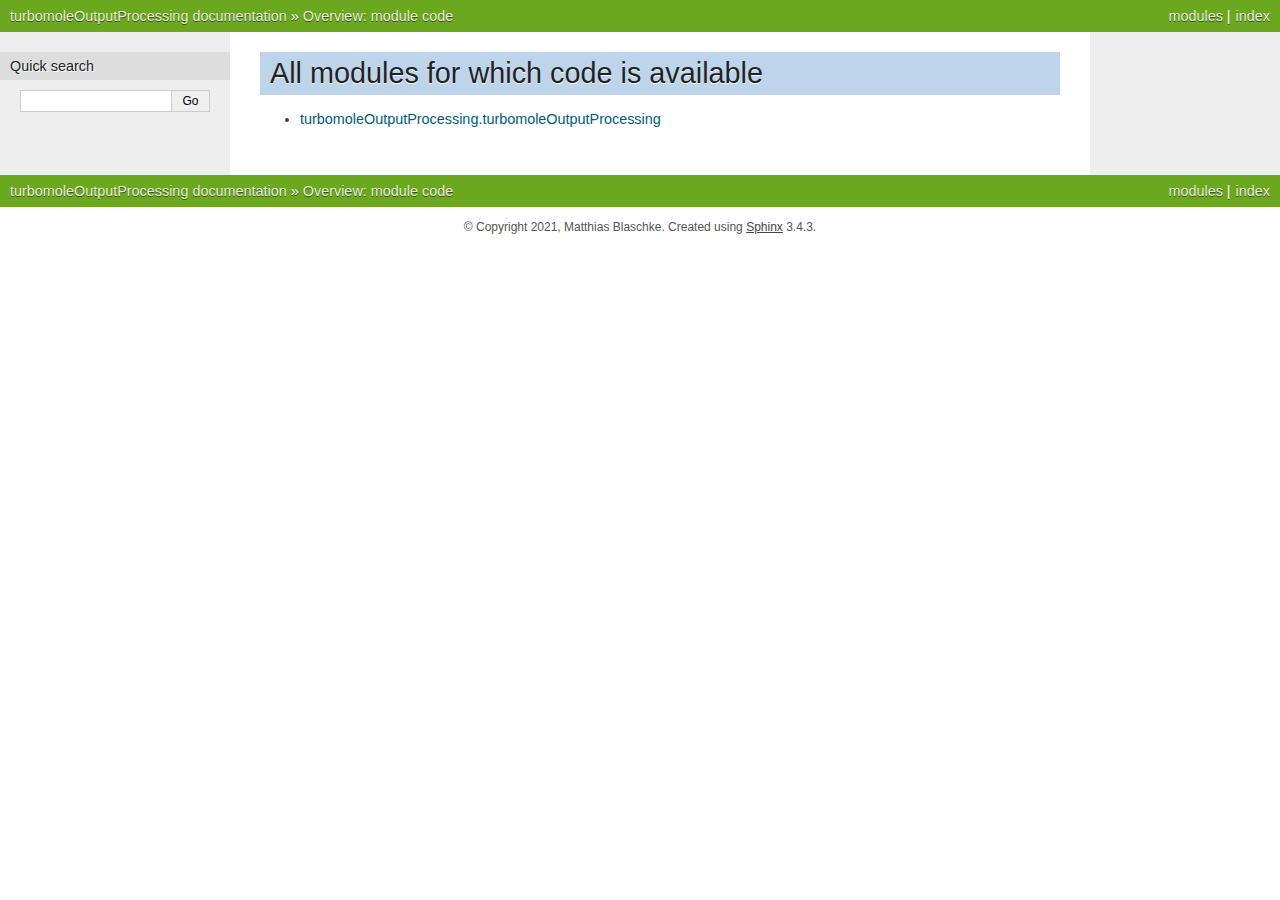
==== _modules/index.html @ c707b862 "innit" ====
<!DOCTYPE html>

<html lang="Python3">
  <head>
    <meta charset="utf-8" />
    <meta name="viewport" content="width=device-width, initial-scale=1.0" />
    <title>Overview: module code &#8212; turbomoleOutputProcessing  documentation</title>
    <link rel="stylesheet" href="../_static/pygments.css" type="text/css" />
    <link rel="stylesheet" href="../_static/nature.css" type="text/css" />
    <script id="documentation_options" data-url_root="../" src="../_static/documentation_options.js"></script>
    <script src="../_static/jquery.js"></script>
    <script src="../_static/underscore.js"></script>
    <script src="../_static/doctools.js"></script>
    <link rel="index" title="Index" href="../genindex.html" />
    <link rel="search" title="Search" href="../search.html" /> 
  </head><body>
    <div class="related" role="navigation" aria-label="related navigation">
      <h3>Navigation</h3>
      <ul>
        <li class="right" style="margin-right: 10px">
          <a href="../genindex.html" title="General Index"
             accesskey="I">index</a></li>
        <li class="right" >
          <a href="../py-modindex.html" title="Python Module Index"
             >modules</a> |</li>
        <li class="nav-item nav-item-0"><a href="../index.html">turbomoleOutputProcessing  documentation</a> &#187;</li>
        <li class="nav-item nav-item-this"><a href="">Overview: module code</a></li> 
      </ul>
    </div>  

    <div class="document">
      <div class="documentwrapper">
        <div class="bodywrapper">
          <div class="body" role="main">
            
  <h1>All modules for which code is available</h1>
<ul><li><a href="turbomoleOutputProcessing/turbomoleOutputProcessing.html">turbomoleOutputProcessing.turbomoleOutputProcessing</a></li>
</ul>

            <div class="clearer"></div>
          </div>
        </div>
      </div>
      <div class="sphinxsidebar" role="navigation" aria-label="main navigation">
        <div class="sphinxsidebarwrapper">
<div id="searchbox" style="display: none" role="search">
  <h3 id="searchlabel">Quick search</h3>
    <div class="searchformwrapper">
    <form class="search" action="../search.html" method="get">
      <input type="text" name="q" aria-labelledby="searchlabel" />
      <input type="submit" value="Go" />
    </form>
    </div>
</div>
<script>$('#searchbox').show(0);</script>
        </div>
      </div>
      <div class="clearer"></div>
    </div>
    <div class="related" role="navigation" aria-label="related navigation">
      <h3>Navigation</h3>
      <ul>
        <li class="right" style="margin-right: 10px">
          <a href="../genindex.html" title="General Index"
             >index</a></li>
        <li class="right" >
          <a href="../py-modindex.html" title="Python Module Index"
             >modules</a> |</li>
        <li class="nav-item nav-item-0"><a href="../index.html">turbomoleOutputProcessing  documentation</a> &#187;</li>
        <li class="nav-item nav-item-this"><a href="">Overview: module code</a></li> 
      </ul>
    </div>
    <div class="footer" role="contentinfo">
        &#169; Copyright 2021, Matthias Blaschke.
      Created using <a href="https://www.sphinx-doc.org/">Sphinx</a> 3.4.3.
    </div>
  </body>
</html>
---- _static/pygments.css ----
pre { line-height: 125%; }
td.linenos pre { color: #000000; background-color: #f0f0f0; padding-left: 5px; padding-right: 5px; }
span.linenos { color: #000000; background-color: #f0f0f0; padding-left: 5px; padding-right: 5px; }
td.linenos pre.special { color: #000000; background-color: #ffffc0; padding-left: 5px; padding-right: 5px; }
span.linenos.special { color: #000000; background-color: #ffffc0; padding-left: 5px; padding-right: 5px; }
.highlight .hll { background-color: #ffffcc }
.highlight { background: #f8f8f8; }
.highlight .c { color: #8f5902; font-style: italic } /* Comment */
.highlight .err { color: #a40000; border: 1px solid #ef2929 } /* Error */
.highlight .g { color: #000000 } /* Generic */
.highlight .k { color: #204a87; font-weight: bold } /* Keyword */
.highlight .l { color: #000000 } /* Literal */
.highlight .n { color: #000000 } /* Name */
.highlight .o { color: #ce5c00; font-weight: bold } /* Operator */
.highlight .x { color: #000000 } /* Other */
.highlight .p { color: #000000; font-weight: bold } /* Punctuation */
.highlight .ch { color: #8f5902; font-style: italic } /* Comment.Hashbang */
.highlight .cm { color: #8f5902; font-style: italic } /* Comment.Multiline */
.highlight .cp { color: #8f5902; font-style: italic } /* Comment.Preproc */
.highlight .cpf { color: #8f5902; font-style: italic } /* Comment.PreprocFile */
.highlight .c1 { color: #8f5902; font-style: italic } /* Comment.Single */
.highlight .cs { color: #8f5902; font-style: italic } /* Comment.Special */
.highlight .gd { color: #a40000 } /* Generic.Deleted */
.highlight .ge { color: #000000; font-style: italic } /* Generic.Emph */
.highlight .gr { color: #ef2929 } /* Generic.Error */
.highlight .gh { color: #000080; font-weight: bold } /* Generic.Heading */
.highlight .gi { color: #00A000 } /* Generic.Inserted */
.highlight .go { color: #000000; font-style: italic } /* Generic.Output */
.highlight .gp { color: #8f5902 } /* Generic.Prompt */
.highlight .gs { color: #000000; font-weight: bold } /* Generic.Strong */
.highlight .gu { color: #800080; font-weight: bold } /* Generic.Subheading */
.highlight .gt { color: #a40000; font-weight: bold } /* Generic.Traceback */
.highlight .kc { color: #204a87; font-weight: bold } /* Keyword.Constant */
.highlight .kd { color: #204a87; font-weight: bold } /* Keyword.Declaration */
.highlight .kn { color: #204a87; font-weight: bold } /* Keyword.Namespace */
.highlight .kp { color: #204a87; font-weight: bold } /* Keyword.Pseudo */
.highlight .kr { color: #204a87; font-weight: bold } /* Keyword.Reserved */
.highlight .kt { color: #204a87; font-weight: bold } /* Keyword.Type */
.highlight .ld { color: #000000 } /* Literal.Date */
.highlight .m { color: #0000cf; font-weight: bold } /* Literal.Number */
.highlight .s { color: #4e9a06 } /* Literal.String */
.highlight .na { color: #c4a000 } /* Name.Attribute */
.highlight .nb { color: #204a87 } /* Name.Builtin */
.highlight .nc { color: #000000 } /* Name.Class */
.highlight .no { color: #000000 } /* Name.Constant */
.highlight .nd { color: #5c35cc; font-weight: bold } /* Name.Decorator */
.highlight .ni { color: #ce5c00 } /* Name.Entity */
.highlight .ne { color: #cc0000; font-weight: bold } /* Name.Exception */
.highlight .nf { color: #000000 } /* Name.Function */
.highlight .nl { color: #f57900 } /* Name.Label */
.highlight .nn { color: #000000 } /* Name.Namespace */
.highlight .nx { color: #000000 } /* Name.Other */
.highlight .py { color: #000000 } /* Name.Property */
.highlight .nt { color: #204a87; font-weight: bold } /* Name.Tag */
.highlight .nv { color: #000000 } /* Name.Variable */
.highlight .ow { color: #204a87; font-weight: bold } /* Operator.Word */
.highlight .w { color: #f8f8f8; text-decoration: underline } /* Text.Whitespace */
.highlight .mb { color: #0000cf; font-weight: bold } /* Literal.Number.Bin */
.highlight .mf { color: #0000cf; font-weight: bold } /* Literal.Number.Float */
.highlight .mh { color: #0000cf; font-weight: bold } /* Literal.Number.Hex */
.highlight .mi { color: #0000cf; font-weight: bold } /* Literal.Number.Integer */
.highlight .mo { color: #0000cf; font-weight: bold } /* Literal.Number.Oct */
.highlight .sa { color: #4e9a06 } /* Literal.String.Affix */
.highlight .sb { color: #4e9a06 } /* Literal.String.Backtick */
.highlight .sc { color: #4e9a06 } /* Literal.String.Char */
.highlight .dl { color: #4e9a06 } /* Literal.String.Delimiter */
.highlight .sd { color: #8f5902; font-style: italic } /* Literal.String.Doc */
.highlight .s2 { color: #4e9a06 } /* Literal.String.Double */
.highlight .se { color: #4e9a06 } /* Literal.String.Escape */
.highlight .sh { color: #4e9a06 } /* Literal.String.Heredoc */
.highlight .si { color: #4e9a06 } /* Literal.String.Interpol */
.highlight .sx { color: #4e9a06 } /* Literal.String.Other */
.highlight .sr { color: #4e9a06 } /* Literal.String.Regex */
.highlight .s1 { color: #4e9a06 } /* Literal.String.Single */
.highlight .ss { color: #4e9a06 } /* Literal.String.Symbol */
.highlight .bp { color: #3465a4 } /* Name.Builtin.Pseudo */
.highlight .fm { color: #000000 } /* Name.Function.Magic */
.highlight .vc { color: #000000 } /* Name.Variable.Class */
.highlight .vg { color: #000000 } /* Name.Variable.Global */
.highlight .vi { color: #000000 } /* Name.Variable.Instance */
.highlight .vm { color: #000000 } /* Name.Variable.Magic */
.highlight .il { color: #0000cf; font-weight: bold } /* Literal.Number.Integer.Long */
---- _static/nature.css ----
/*
 * nature.css_t
 * ~~~~~~~~~~~~
 *
 * Sphinx stylesheet -- nature theme.
 *
 * :copyright: Copyright 2007-2021 by the Sphinx team, see AUTHORS.
 * :license: BSD, see LICENSE for details.
 *
 */

@import url("basic.css");

/* -- page layout ----------------------------------------------------------- */

body {
    font-family: Arial, sans-serif;
    font-size: 100%;
    background-color: #fff;
    color: #555;
    margin: 0;
    padding: 0;
}

div.documentwrapper {
    float: left;
    width: 100%;
}

div.bodywrapper {
    margin: 0 0 0 230px;
}

hr {
    border: 1px solid #B1B4B6;
}

div.document {
    background-color: #eee;
}

div.body {
    background-color: #ffffff;
    color: #3E4349;
    padding: 0 30px 30px 30px;
    font-size: 0.9em;
}

div.footer {
    color: #555;
    width: 100%;
    padding: 13px 0;
    text-align: center;
    font-size: 75%;
}

div.footer a {
    color: #444;
    text-decoration: underline;
}

div.related {
    background-color: #6BA81E;
    line-height: 32px;
    color: #fff;
    text-shadow: 0px 1px 0 #444;
    font-size: 0.9em;
}

div.related a {
    color: #E2F3CC;
}

div.sphinxsidebar {
    font-size: 0.75em;
    line-height: 1.5em;
}

div.sphinxsidebarwrapper{
    padding: 20px 0;
}

div.sphinxsidebar h3,
div.sphinxsidebar h4 {
    font-family: Arial, sans-serif;
    color: #222;
    font-size: 1.2em;
    font-weight: normal;
    margin: 0;
    padding: 5px 10px;
    background-color: #ddd;
    text-shadow: 1px 1px 0 white
}

div.sphinxsidebar h4{
    font-size: 1.1em;
}

div.sphinxsidebar h3 a {
    color: #444;
}


div.sphinxsidebar p {
    color: #888;
    padding: 5px 20px;
}

div.sphinxsidebar p.topless {
}

div.sphinxsidebar ul {
    margin: 10px 20px;
    padding: 0;
    color: #000;
}

div.sphinxsidebar a {
    color: #444;
}

div.sphinxsidebar input {
    border: 1px solid #ccc;
    font-family: sans-serif;
    font-size: 1em;
}

div.sphinxsidebar .searchformwrapper {
    margin-left: 20px;
    margin-right: 20px;
}

/* -- body styles ----------------------------------------------------------- */

a {
    color: #005B81;
    text-decoration: none;
}

a:hover {
    color: #E32E00;
    text-decoration: underline;
}

div.body h1,
div.body h2,
div.body h3,
div.body h4,
div.body h5,
div.body h6 {
    font-family: Arial, sans-serif;
    background-color: #BED4EB;
    font-weight: normal;
    color: #212224;
    margin: 30px 0px 10px 0px;
    padding: 5px 0 5px 10px;
    text-shadow: 0px 1px 0 white
}

div.body h1 { border-top: 20px solid white; margin-top: 0; font-size: 200%; }
div.body h2 { font-size: 150%; background-color: #C8D5E3; }
div.body h3 { font-size: 120%; background-color: #D8DEE3; }
div.body h4 { font-size: 110%; background-color: #D8DEE3; }
div.body h5 { font-size: 100%; background-color: #D8DEE3; }
div.body h6 { font-size: 100%; background-color: #D8DEE3; }

a.headerlink {
    color: #c60f0f;
    font-size: 0.8em;
    padding: 0 4px 0 4px;
    text-decoration: none;
}

a.headerlink:hover {
    background-color: #c60f0f;
    color: white;
}

div.body p, div.body dd, div.body li {
    line-height: 1.5em;
}

div.admonition p.admonition-title + p {
    display: inline;
}

div.note {
    background-color: #eee;
    border: 1px solid #ccc;
}

div.seealso {
    background-color: #ffc;
    border: 1px solid #ff6;
}

div.topic {
    background-color: #eee;
}

div.warning {
    background-color: #ffe4e4;
    border: 1px solid #f66;
}

p.admonition-title {
    display: inline;
}

p.admonition-title:after {
    content: ":";
}

pre {
    padding: 10px;
    line-height: 1.2em;
    border: 1px solid #C6C9CB;
    font-size: 1.1em;
    margin: 1.5em 0 1.5em 0;
    -webkit-box-shadow: 1px 1px 1px #d8d8d8;
    -moz-box-shadow: 1px 1px 1px #d8d8d8;
}

code {
    background-color: #ecf0f3;
    color: #222;
    /* padding: 1px 2px; */
    font-size: 1.1em;
    font-family: monospace;
}

.viewcode-back {
    font-family: Arial, sans-serif;
}

div.viewcode-block:target {
    background-color: #f4debf;
    border-top: 1px solid #ac9;
    border-bottom: 1px solid #ac9;
}

div.code-block-caption {
    background-color: #ddd;
    color: #222;
    border: 1px solid #C6C9CB;
}
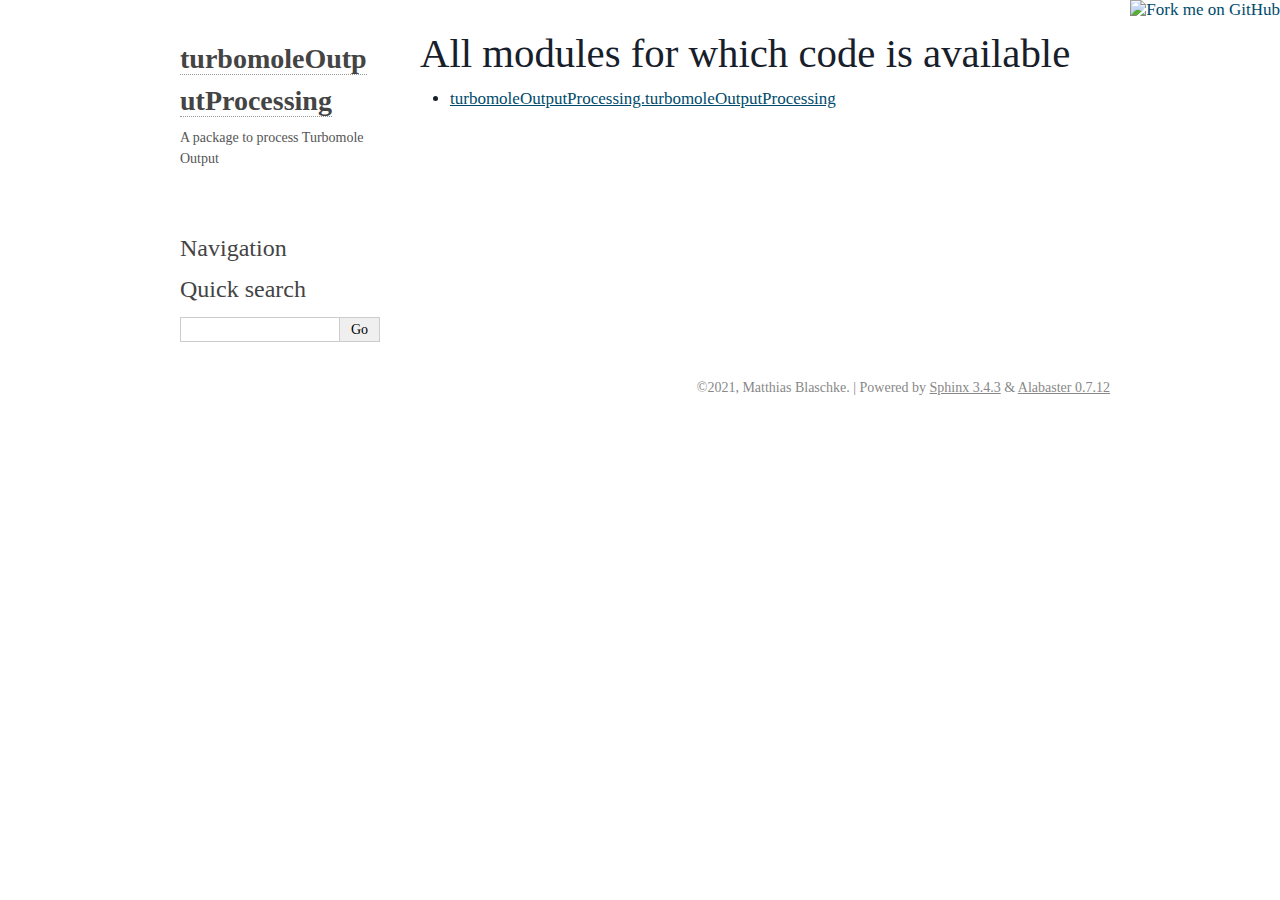
==== commit bcf5909f: "doc" ====
--- a/_modules/index.html
+++ b/_modules/index.html
@@ -7,43 +7,66 @@
     <meta name="viewport" content="width=device-width, initial-scale=1.0" />
     <title>Overview: module code &#8212; turbomoleOutputProcessing  documentation</title>
     <link rel="stylesheet" href="../_static/pygments.css" type="text/css" />
-    <link rel="stylesheet" href="../_static/nature.css" type="text/css" />
+    <link rel="stylesheet" href="../_static/alabaster.css" type="text/css" />
     <script id="documentation_options" data-url_root="../" src="../_static/documentation_options.js"></script>
     <script src="../_static/jquery.js"></script>
     <script src="../_static/underscore.js"></script>
     <script src="../_static/doctools.js"></script>
     <link rel="index" title="Index" href="../genindex.html" />
-    <link rel="search" title="Search" href="../search.html" /> 
+    <link rel="search" title="Search" href="../search.html" />
+   
+  <link rel="stylesheet" href="../_static/custom.css" type="text/css" />
+  
+  
+  <meta name="viewport" content="width=device-width, initial-scale=0.9, maximum-scale=0.9" />
+
   </head><body>
-    <div class="related" role="navigation" aria-label="related navigation">
-      <h3>Navigation</h3>
-      <ul>
-        <li class="right" style="margin-right: 10px">
-          <a href="../genindex.html" title="General Index"
-             accesskey="I">index</a></li>
-        <li class="right" >
-          <a href="../py-modindex.html" title="Python Module Index"
-             >modules</a> |</li>
-        <li class="nav-item nav-item-0"><a href="../index.html">turbomoleOutputProcessing  documentation</a> &#187;</li>
-        <li class="nav-item nav-item-this"><a href="">Overview: module code</a></li> 
-      </ul>
-    </div>  
+  
 
     <div class="document">
       <div class="documentwrapper">
         <div class="bodywrapper">
+          
+
           <div class="body" role="main">
             
   <h1>All modules for which code is available</h1>
 <ul><li><a href="turbomoleOutputProcessing/turbomoleOutputProcessing.html">turbomoleOutputProcessing.turbomoleOutputProcessing</a></li>
 </ul>
 
-            <div class="clearer"></div>
           </div>
+          
         </div>
       </div>
       <div class="sphinxsidebar" role="navigation" aria-label="main navigation">
         <div class="sphinxsidebarwrapper">
+<h1 class="logo"><a href="../index.html">turbomoleOutputProcessing</a></h1>
+
+
+
+<p class="blurb">A package to process Turbomole Output</p>
+
+
+
+
+<p>
+<iframe src="https://ghbtns.com/github-btn.html?user=blaschma&repo=blaschma/turbomoleOuptputProcessing&type=watch&count=true&size=large&v=2"
+  allowtransparency="true" frameborder="0" scrolling="0" width="200px" height="35px"></iframe>
+</p>
+
+
+
+
+
+<h3>Navigation</h3>
+
+<div class="relations">
+<h3>Related Topics</h3>
+<ul>
+  <li><a href="../index.html">Documentation overview</a><ul>
+  </ul></li>
+</ul>
+</div>
 <div id="searchbox" style="display: none" role="search">
   <h3 id="searchlabel">Quick search</h3>
     <div class="searchformwrapper">
@@ -54,26 +77,33 @@
     </div>
 </div>
 <script>$('#searchbox').show(0);</script>
+
+
+
+
+
+
+
+
         </div>
       </div>
       <div class="clearer"></div>
     </div>
-    <div class="related" role="navigation" aria-label="related navigation">
-      <h3>Navigation</h3>
-      <ul>
-        <li class="right" style="margin-right: 10px">
-          <a href="../genindex.html" title="General Index"
-             >index</a></li>
-        <li class="right" >
-          <a href="../py-modindex.html" title="Python Module Index"
-             >modules</a> |</li>
-        <li class="nav-item nav-item-0"><a href="../index.html">turbomoleOutputProcessing  documentation</a> &#187;</li>
-        <li class="nav-item nav-item-this"><a href="">Overview: module code</a></li> 
-      </ul>
+    <div class="footer">
+      &copy;2021, Matthias Blaschke.
+      
+      |
+      Powered by <a href="http://sphinx-doc.org/">Sphinx 3.4.3</a>
+      &amp; <a href="https://github.com/bitprophet/alabaster">Alabaster 0.7.12</a>
+      
     </div>
-    <div class="footer" role="contentinfo">
-        &#169; Copyright 2021, Matthias Blaschke.
-      Created using <a href="https://www.sphinx-doc.org/">Sphinx</a> 3.4.3.
-    </div>
+
+    
+    <a href="https://github.com/blaschma/blaschma/turbomoleOuptputProcessing" class="github">
+        <img style="position: absolute; top: 0; right: 0; border: 0;" src="https://s3.amazonaws.com/github/ribbons/forkme_right_darkblue_121621.png" alt="Fork me on GitHub"  class="github"/>
+    </a>
+    
+
+    
   </body>
 </html>--- a/_static/pygments.css
+++ b/_static/pygments.css
@@ -8,15 +8,15 @@
 .highlight .c { color: #8f5902; font-style: italic } /* Comment */
 .highlight .err { color: #a40000; border: 1px solid #ef2929 } /* Error */
 .highlight .g { color: #000000 } /* Generic */
-.highlight .k { color: #204a87; font-weight: bold } /* Keyword */
+.highlight .k { color: #004461; font-weight: bold } /* Keyword */
 .highlight .l { color: #000000 } /* Literal */
 .highlight .n { color: #000000 } /* Name */
-.highlight .o { color: #ce5c00; font-weight: bold } /* Operator */
+.highlight .o { color: #582800 } /* Operator */
 .highlight .x { color: #000000 } /* Other */
 .highlight .p { color: #000000; font-weight: bold } /* Punctuation */
 .highlight .ch { color: #8f5902; font-style: italic } /* Comment.Hashbang */
 .highlight .cm { color: #8f5902; font-style: italic } /* Comment.Multiline */
-.highlight .cp { color: #8f5902; font-style: italic } /* Comment.Preproc */
+.highlight .cp { color: #8f5902 } /* Comment.Preproc */
 .highlight .cpf { color: #8f5902; font-style: italic } /* Comment.PreprocFile */
 .highlight .c1 { color: #8f5902; font-style: italic } /* Comment.Single */
 .highlight .cs { color: #8f5902; font-style: italic } /* Comment.Special */
@@ -25,25 +25,25 @@
 .highlight .gr { color: #ef2929 } /* Generic.Error */
 .highlight .gh { color: #000080; font-weight: bold } /* Generic.Heading */
 .highlight .gi { color: #00A000 } /* Generic.Inserted */
-.highlight .go { color: #000000; font-style: italic } /* Generic.Output */
-.highlight .gp { color: #8f5902 } /* Generic.Prompt */
+.highlight .go { color: #888888 } /* Generic.Output */
+.highlight .gp { color: #745334 } /* Generic.Prompt */
 .highlight .gs { color: #000000; font-weight: bold } /* Generic.Strong */
 .highlight .gu { color: #800080; font-weight: bold } /* Generic.Subheading */
 .highlight .gt { color: #a40000; font-weight: bold } /* Generic.Traceback */
-.highlight .kc { color: #204a87; font-weight: bold } /* Keyword.Constant */
-.highlight .kd { color: #204a87; font-weight: bold } /* Keyword.Declaration */
-.highlight .kn { color: #204a87; font-weight: bold } /* Keyword.Namespace */
-.highlight .kp { color: #204a87; font-weight: bold } /* Keyword.Pseudo */
-.highlight .kr { color: #204a87; font-weight: bold } /* Keyword.Reserved */
-.highlight .kt { color: #204a87; font-weight: bold } /* Keyword.Type */
+.highlight .kc { color: #004461; font-weight: bold } /* Keyword.Constant */
+.highlight .kd { color: #004461; font-weight: bold } /* Keyword.Declaration */
+.highlight .kn { color: #004461; font-weight: bold } /* Keyword.Namespace */
+.highlight .kp { color: #004461; font-weight: bold } /* Keyword.Pseudo */
+.highlight .kr { color: #004461; font-weight: bold } /* Keyword.Reserved */
+.highlight .kt { color: #004461; font-weight: bold } /* Keyword.Type */
 .highlight .ld { color: #000000 } /* Literal.Date */
-.highlight .m { color: #0000cf; font-weight: bold } /* Literal.Number */
+.highlight .m { color: #990000 } /* Literal.Number */
 .highlight .s { color: #4e9a06 } /* Literal.String */
 .highlight .na { color: #c4a000 } /* Name.Attribute */
-.highlight .nb { color: #204a87 } /* Name.Builtin */
+.highlight .nb { color: #004461 } /* Name.Builtin */
 .highlight .nc { color: #000000 } /* Name.Class */
 .highlight .no { color: #000000 } /* Name.Constant */
-.highlight .nd { color: #5c35cc; font-weight: bold } /* Name.Decorator */
+.highlight .nd { color: #888888 } /* Name.Decorator */
 .highlight .ni { color: #ce5c00 } /* Name.Entity */
 .highlight .ne { color: #cc0000; font-weight: bold } /* Name.Exception */
 .highlight .nf { color: #000000 } /* Name.Function */
@@ -51,15 +51,15 @@
 .highlight .nn { color: #000000 } /* Name.Namespace */
 .highlight .nx { color: #000000 } /* Name.Other */
 .highlight .py { color: #000000 } /* Name.Property */
-.highlight .nt { color: #204a87; font-weight: bold } /* Name.Tag */
+.highlight .nt { color: #004461; font-weight: bold } /* Name.Tag */
 .highlight .nv { color: #000000 } /* Name.Variable */
-.highlight .ow { color: #204a87; font-weight: bold } /* Operator.Word */
+.highlight .ow { color: #004461; font-weight: bold } /* Operator.Word */
 .highlight .w { color: #f8f8f8; text-decoration: underline } /* Text.Whitespace */
-.highlight .mb { color: #0000cf; font-weight: bold } /* Literal.Number.Bin */
-.highlight .mf { color: #0000cf; font-weight: bold } /* Literal.Number.Float */
-.highlight .mh { color: #0000cf; font-weight: bold } /* Literal.Number.Hex */
-.highlight .mi { color: #0000cf; font-weight: bold } /* Literal.Number.Integer */
-.highlight .mo { color: #0000cf; font-weight: bold } /* Literal.Number.Oct */
+.highlight .mb { color: #990000 } /* Literal.Number.Bin */
+.highlight .mf { color: #990000 } /* Literal.Number.Float */
+.highlight .mh { color: #990000 } /* Literal.Number.Hex */
+.highlight .mi { color: #990000 } /* Literal.Number.Integer */
+.highlight .mo { color: #990000 } /* Literal.Number.Oct */
 .highlight .sa { color: #4e9a06 } /* Literal.String.Affix */
 .highlight .sb { color: #4e9a06 } /* Literal.String.Backtick */
 .highlight .sc { color: #4e9a06 } /* Literal.String.Char */
@@ -79,4 +79,4 @@
 .highlight .vg { color: #000000 } /* Name.Variable.Global */
 .highlight .vi { color: #000000 } /* Name.Variable.Instance */
 .highlight .vm { color: #000000 } /* Name.Variable.Magic */
-.highlight .il { color: #0000cf; font-weight: bold } /* Literal.Number.Integer.Long */+.highlight .il { color: #990000 } /* Literal.Number.Integer.Long */--- a/_static/alabaster.css
+++ b/_static/alabaster.css
@@ -0,0 +1,701 @@
+@import url("basic.css");
+
+/* -- page layout ----------------------------------------------------------- */
+
+body {
+    font-family: Georgia, serif;
+    font-size: 17px;
+    background-color: #fff;
+    color: #000;
+    margin: 0;
+    padding: 0;
+}
+
+
+div.document {
+    width: 940px;
+    margin: 30px auto 0 auto;
+}
+
+div.documentwrapper {
+    float: left;
+    width: 100%;
+}
+
+div.bodywrapper {
+    margin: 0 0 0 220px;
+}
+
+div.sphinxsidebar {
+    width: 220px;
+    font-size: 14px;
+    line-height: 1.5;
+}
+
+hr {
+    border: 1px solid #B1B4B6;
+}
+
+div.body {
+    background-color: #fff;
+    color: #17202a;
+    padding: 0 30px 0 30px;
+}
+
+div.body > .section {
+    text-align: left;
+}
+
+div.footer {
+    width: 940px;
+    margin: 20px auto 30px auto;
+    font-size: 14px;
+    color: #888;
+    text-align: right;
+}
+
+div.footer a {
+    color: #888;
+}
+
+p.caption {
+    font-family: inherit;
+    font-size: inherit;
+}
+
+
+div.relations {
+    display: none;
+}
+
+
+div.sphinxsidebar a {
+    color: #444;
+    text-decoration: none;
+    border-bottom: 1px dotted #999;
+}
+
+div.sphinxsidebar a:hover {
+    border-bottom: 1px solid #999;
+}
+
+div.sphinxsidebarwrapper {
+    padding: 18px 10px;
+}
+
+div.sphinxsidebarwrapper p.logo {
+    padding: 0;
+    margin: -10px 0 0 0px;
+    text-align: center;
+}
+
+div.sphinxsidebarwrapper h1.logo {
+    margin-top: -10px;
+    text-align: center;
+    margin-bottom: 5px;
+    text-align: left;
+}
+
+div.sphinxsidebarwrapper h1.logo-name {
+    margin-top: 0px;
+}
+
+div.sphinxsidebarwrapper p.blurb {
+    margin-top: 0;
+    font-style: normal;
+}
+
+div.sphinxsidebar h3,
+div.sphinxsidebar h4 {
+    font-family: Georgia, serif;
+    color: #444;
+    font-size: 24px;
+    font-weight: normal;
+    margin: 0 0 5px 0;
+    padding: 0;
+}
+
+div.sphinxsidebar h4 {
+    font-size: 20px;
+}
+
+div.sphinxsidebar h3 a {
+    color: #444;
+}
+
+div.sphinxsidebar p.logo a,
+div.sphinxsidebar h3 a,
+div.sphinxsidebar p.logo a:hover,
+div.sphinxsidebar h3 a:hover {
+    border: none;
+}
+
+div.sphinxsidebar p {
+    color: #555;
+    margin: 10px 0;
+}
+
+div.sphinxsidebar ul {
+    margin: 10px 0;
+    padding: 0;
+    color: #000;
+}
+
+div.sphinxsidebar ul li.toctree-l1 > a {
+    font-size: 120%;
+}
+
+div.sphinxsidebar ul li.toctree-l2 > a {
+    font-size: 110%;
+}
+
+div.sphinxsidebar input {
+    border: 1px solid #CCC;
+    font-family: Georgia, serif;
+    font-size: 1em;
+}
+
+div.sphinxsidebar hr {
+    border: none;
+    height: 1px;
+    color: #AAA;
+    background: #AAA;
+
+    text-align: left;
+    margin-left: 0;
+    width: 50%;
+}
+
+div.sphinxsidebar .badge {
+    border-bottom: none;
+}
+
+div.sphinxsidebar .badge:hover {
+    border-bottom: none;
+}
+
+/* To address an issue with donation coming after search */
+div.sphinxsidebar h3.donation {
+    margin-top: 10px;
+}
+
+/* -- body styles ----------------------------------------------------------- */
+
+a {
+    color: #004B6B;
+    text-decoration: underline;
+}
+
+a:hover {
+    color: #6D4100;
+    text-decoration: underline;
+}
+
+div.body h1,
+div.body h2,
+div.body h3,
+div.body h4,
+div.body h5,
+div.body h6 {
+    font-family: Georgia, serif;
+    font-weight: normal;
+    margin: 30px 0px 10px 0px;
+    padding: 0;
+}
+
+div.body h1 { margin-top: 0; padding-top: 0; font-size: 240%; }
+div.body h2 { font-size: 180%; }
+div.body h3 { font-size: 150%; }
+div.body h4 { font-size: 130%; }
+div.body h5 { font-size: 100%; }
+div.body h6 { font-size: 100%; }
+
+a.headerlink {
+    color: #DDD;
+    padding: 0 4px;
+    text-decoration: none;
+}
+
+a.headerlink:hover {
+    color: #444;
+    background: #EAEAEA;
+}
+
+div.body p, div.body dd, div.body li {
+    line-height: 1.4em;
+}
+
+div.admonition {
+    margin: 20px 0px;
+    padding: 10px 30px;
+    background-color: #EEE;
+    border: 1px solid #CCC;
+}
+
+div.admonition tt.xref, div.admonition code.xref, div.admonition a tt {
+    background-color: #FBFBFB;
+    border-bottom: 1px solid #fafafa;
+}
+
+div.admonition p.admonition-title {
+    font-family: Georgia, serif;
+    font-weight: normal;
+    font-size: 24px;
+    margin: 0 0 10px 0;
+    padding: 0;
+    line-height: 1;
+}
+
+div.admonition p.last {
+    margin-bottom: 0;
+}
+
+div.highlight {
+    background-color: #fff;
+}
+
+dt:target, .highlight {
+    background: #FAF3E8;
+}
+
+div.warning {
+    background-color: #FCC;
+    border: 1px solid #FAA;
+}
+
+div.danger {
+    background-color: #FCC;
+    border: 1px solid #FAA;
+    -moz-box-shadow: 2px 2px 4px #D52C2C;
+    -webkit-box-shadow: 2px 2px 4px #D52C2C;
+    box-shadow: 2px 2px 4px #D52C2C;
+}
+
+div.error {
+    background-color: #FCC;
+    border: 1px solid #FAA;
+    -moz-box-shadow: 2px 2px 4px #D52C2C;
+    -webkit-box-shadow: 2px 2px 4px #D52C2C;
+    box-shadow: 2px 2px 4px #D52C2C;
+}
+
+div.caution {
+    background-color: #FCC;
+    border: 1px solid #FAA;
+}
+
+div.attention {
+    background-color: #FCC;
+    border: 1px solid #FAA;
+}
+
+div.important {
+    background-color: #EEE;
+    border: 1px solid #CCC;
+}
+
+div.note {
+    background-color: #EEE;
+    border: 1px solid #CCC;
+}
+
+div.tip {
+    background-color: #EEE;
+    border: 1px solid #CCC;
+}
+
+div.hint {
+    background-color: #EEE;
+    border: 1px solid #CCC;
+}
+
+div.seealso {
+    background-color: #EEE;
+    border: 1px solid #CCC;
+}
+
+div.topic {
+    background-color: #EEE;
+}
+
+p.admonition-title {
+    display: inline;
+}
+
+p.admonition-title:after {
+    content: ":";
+}
+
+pre, tt, code {
+    font-family: 'Consolas', 'Menlo', 'DejaVu Sans Mono', 'Bitstream Vera Sans Mono', monospace;
+    font-size: 0.9em;
+}
+
+.hll {
+    background-color: #FFC;
+    margin: 0 -12px;
+    padding: 0 12px;
+    display: block;
+}
+
+img.screenshot {
+}
+
+tt.descname, tt.descclassname, code.descname, code.descclassname {
+    font-size: 0.95em;
+}
+
+tt.descname, code.descname {
+    padding-right: 0.08em;
+}
+
+img.screenshot {
+    -moz-box-shadow: 2px 2px 4px #EEE;
+    -webkit-box-shadow: 2px 2px 4px #EEE;
+    box-shadow: 2px 2px 4px #EEE;
+}
+
+table.docutils {
+    border: 1px solid #888;
+    -moz-box-shadow: 2px 2px 4px #EEE;
+    -webkit-box-shadow: 2px 2px 4px #EEE;
+    box-shadow: 2px 2px 4px #EEE;
+}
+
+table.docutils td, table.docutils th {
+    border: 1px solid #888;
+    padding: 0.25em 0.7em;
+}
+
+table.field-list, table.footnote {
+    border: none;
+    -moz-box-shadow: none;
+    -webkit-box-shadow: none;
+    box-shadow: none;
+}
+
+table.footnote {
+    margin: 15px 0;
+    width: 100%;
+    border: 1px solid #EEE;
+    background: #FDFDFD;
+    font-size: 0.9em;
+}
+
+table.footnote + table.footnote {
+    margin-top: -15px;
+    border-top: none;
+}
+
+table.field-list th {
+    padding: 0 0.8em 0 0;
+}
+
+table.field-list td {
+    padding: 0;
+}
+
+table.field-list p {
+    margin-bottom: 0.8em;
+}
+
+/* Cloned from
+ * https://github.com/sphinx-doc/sphinx/commit/ef60dbfce09286b20b7385333d63a60321784e68
+ */
+.field-name {
+    -moz-hyphens: manual;
+    -ms-hyphens: manual;
+    -webkit-hyphens: manual;
+    hyphens: manual;
+}
+
+table.footnote td.label {
+    width: .1px;
+    padding: 0.3em 0 0.3em 0.5em;
+}
+
+table.footnote td {
+    padding: 0.3em 0.5em;
+}
+
+dl {
+    margin: 0;
+    padding: 0;
+}
+
+dl dd {
+    margin-left: 30px;
+}
+
+blockquote {
+    margin: 0 0 0 30px;
+    padding: 0;
+}
+
+ul, ol {
+    /* Matches the 30px from the narrow-screen "li > ul" selector below */
+    margin: 10px 0 10px 30px;
+    padding: 0;
+}
+
+pre {
+    background: #EEE;
+    padding: 7px 30px;
+    margin: 15px 0px;
+    line-height: 1.3em;
+}
+
+div.viewcode-block:target {
+    background: #ffd;
+}
+
+dl pre, blockquote pre, li pre {
+    margin-left: 0;
+    padding-left: 30px;
+}
+
+tt, code {
+    background-color: #ecf0f3;
+    color: #222;
+    /* padding: 1px 2px; */
+}
+
+tt.xref, code.xref, a tt {
+    background-color: #FBFBFB;
+    border-bottom: 1px solid #fff;
+}
+
+a.reference {
+    text-decoration: none;
+    border-bottom: 1px dotted #004B6B;
+}
+
+/* Don't put an underline on images */
+a.image-reference, a.image-reference:hover {
+    border-bottom: none;
+}
+
+a.reference:hover {
+    border-bottom: 1px solid #6D4100;
+}
+
+a.footnote-reference {
+    text-decoration: none;
+    font-size: 0.7em;
+    vertical-align: top;
+    border-bottom: 1px dotted #004B6B;
+}
+
+a.footnote-reference:hover {
+    border-bottom: 1px solid #6D4100;
+}
+
+a:hover tt, a:hover code {
+    background: #EEE;
+}
+
+
+@media screen and (max-width: 870px) {
+
+    div.sphinxsidebar {
+    	display: none;
+    }
+
+    div.document {
+       width: 100%;
+
+    }
+
+    div.documentwrapper {
+    	margin-left: 0;
+    	margin-top: 0;
+    	margin-right: 0;
+    	margin-bottom: 0;
+    }
+
+    div.bodywrapper {
+    	margin-top: 0;
+    	margin-right: 0;
+    	margin-bottom: 0;
+    	margin-left: 0;
+    }
+
+    ul {
+    	margin-left: 0;
+    }
+
+	li > ul {
+        /* Matches the 30px from the "ul, ol" selector above */
+		margin-left: 30px;
+	}
+
+    .document {
+    	width: auto;
+    }
+
+    .footer {
+    	width: auto;
+    }
+
+    .bodywrapper {
+    	margin: 0;
+    }
+
+    .footer {
+    	width: auto;
+    }
+
+    .github {
+        display: none;
+    }
+
+
+
+}
+
+
+
+@media screen and (max-width: 875px) {
+
+    body {
+        margin: 0;
+        padding: 20px 30px;
+    }
+
+    div.documentwrapper {
+        float: none;
+        background: #fff;
+    }
+
+    div.sphinxsidebar {
+        display: block;
+        float: none;
+        width: 102.5%;
+        margin: 50px -30px -20px -30px;
+        padding: 10px 20px;
+        background: #333;
+        color: #FFF;
+    }
+
+    div.sphinxsidebar h3, div.sphinxsidebar h4, div.sphinxsidebar p,
+    div.sphinxsidebar h3 a {
+        color: #fff;
+    }
+
+    div.sphinxsidebar a {
+        color: #AAA;
+    }
+
+    div.sphinxsidebar p.logo {
+        display: none;
+    }
+
+    div.document {
+        width: 100%;
+        margin: 0;
+    }
+
+    div.footer {
+        display: none;
+    }
+
+    div.bodywrapper {
+        margin: 0;
+    }
+
+    div.body {
+        min-height: 0;
+        padding: 0;
+    }
+
+    .rtd_doc_footer {
+        display: none;
+    }
+
+    .document {
+        width: auto;
+    }
+
+    .footer {
+        width: auto;
+    }
+
+    .footer {
+        width: auto;
+    }
+
+    .github {
+        display: none;
+    }
+}
+
+
+/* misc. */
+
+.revsys-inline {
+    display: none!important;
+}
+
+/* Make nested-list/multi-paragraph items look better in Releases changelog
+ * pages. Without this, docutils' magical list fuckery causes inconsistent
+ * formatting between different release sub-lists.
+ */
+div#changelog > div.section > ul > li > p:only-child {
+    margin-bottom: 0;
+}
+
+/* Hide fugly table cell borders in ..bibliography:: directive output */
+table.docutils.citation, table.docutils.citation td, table.docutils.citation th {
+  border: none;
+  /* Below needed in some edge cases; if not applied, bottom shadows appear */
+  -moz-box-shadow: none;
+  -webkit-box-shadow: none;
+  box-shadow: none;
+}
+
+
+/* relbar */
+
+.related {
+    line-height: 30px;
+    width: 100%;
+    font-size: 0.9rem;
+}
+
+.related.top {
+    border-bottom: 1px solid #EEE;
+    margin-bottom: 20px;
+}
+
+.related.bottom {
+    border-top: 1px solid #EEE;
+}
+
+.related ul {
+    padding: 0;
+    margin: 0;
+    list-style: none;
+}
+
+.related li {
+    display: inline;
+}
+
+nav#rellinks {
+    float: right;
+}
+
+nav#rellinks li+li:before {
+    content: "|";
+}
+
+nav#breadcrumbs li+li:before {
+    content: "\00BB";
+}
+
+/* Hide certain items when printing */
+@media print {
+    div.related {
+        display: none;
+    }
+}--- a/_static/custom.css
+++ b/_static/custom.css
@@ -0,0 +1 @@
+/* This file intentionally left blank. */
